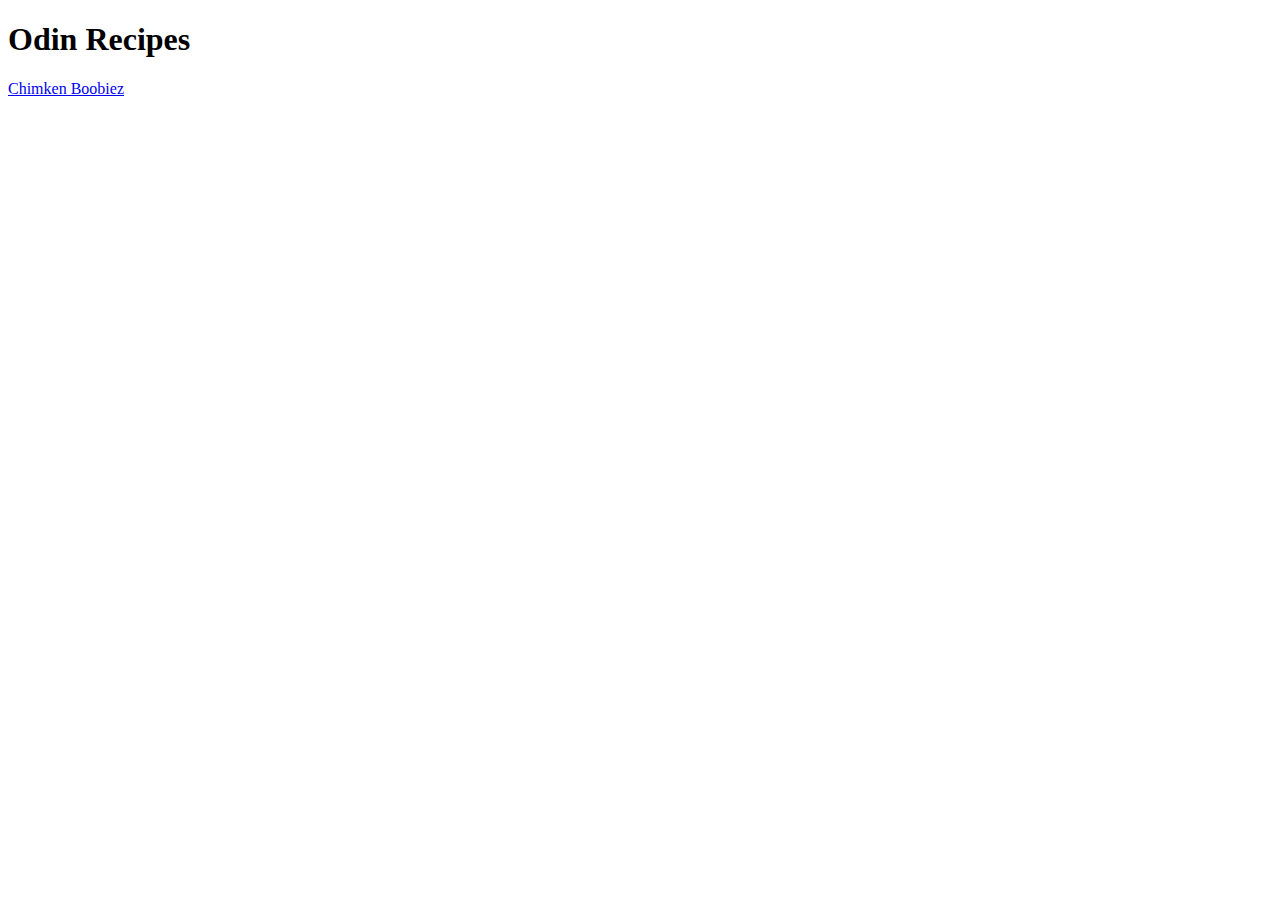
==== index.html @ fd86c334 "add recipes page chicken boobiez" ====
<!DOCTYPE html>
<html lang="en">
  <head>
    <meta charset="UTF-8" />
    <meta name="viewport" content="width=device-width, initial-scale=1.0" />
    <title>Document</title>
  </head>
  <body>
    <h1>Odin Recipes</h1>
    <a href="recipes/chimkenboobiez.html">Chimken Boobiez</a>
  </body>
</html>
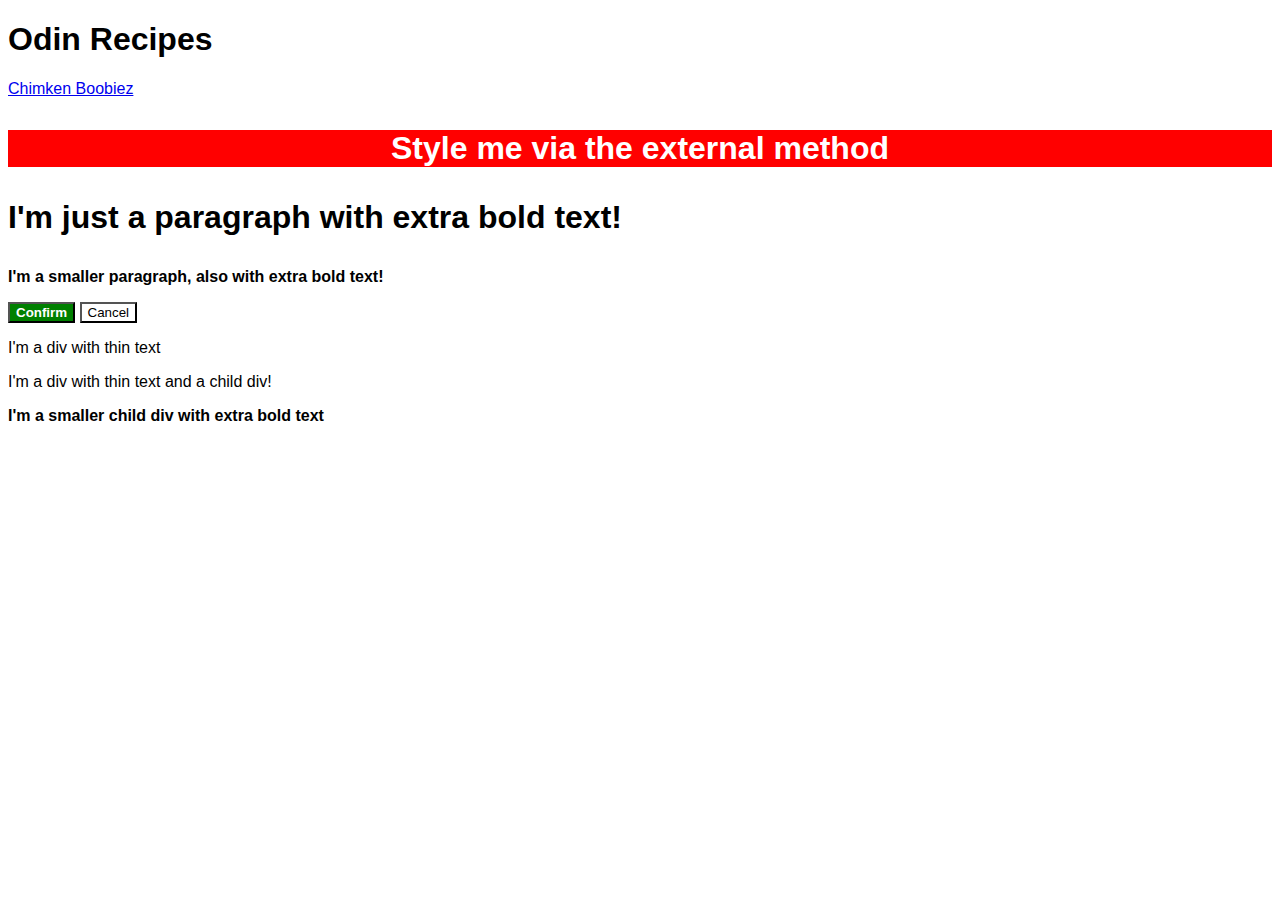
==== commit 5f471251: "add practiced css" ====
--- a/index.html
+++ b/index.html
@@ -3,10 +3,34 @@
   <head>
     <meta charset="UTF-8" />
     <meta name="viewport" content="width=device-width, initial-scale=1.0" />
+    <link rel="stylesheet" href="style.css" />
     <title>Document</title>
   </head>
   <body>
     <h1>Odin Recipes</h1>
     <a href="recipes/chimkenboobiez.html">Chimken Boobiez</a>
+    <div class="test">
+      <p>Style me via the external method</p>
+    </div>
+
+    <div class="one">
+      <p>I'm just a paragraph with extra bold text!</p>
+    </div>
+    <div class="two">
+      <p>I'm a smaller paragraph, also with extra bold text!</p>
+    </div>
+    <div class="buttons">
+      <button class="button1">Confirm</button>
+      <button class="button2">Cancel</button>
+    </div>
+    <div class="three">
+      <p>I'm a div with thin text</p>
+      <div class="firstchild">
+        <p>I'm a div with thin text and a child div!</p>
+      </div>
+      <div class="secondchild">
+        <p>I'm a smaller child div with extra bold text</p>
+      </div>
+    </div>
   </body>
 </html>
--- a/style.css
+++ b/style.css
@@ -0,0 +1,39 @@
+* {
+  font-family: Arial, Helvetica, sans-serif;
+}
+
+.test {
+  background-color: red;
+  color: white;
+  font-size: 32px;
+  text-align: center;
+  font-weight: bold;
+}
+.one {
+  font-size: 32px;
+  font-weight: bold;
+}
+
+.two {
+  font-size: 16px;
+  font-weight: bold;
+}
+.button1 {
+  background-color: green;
+  color: white;
+  font-weight: bold;
+}
+
+.button2 {
+  background-color: white;
+  color: black;
+}
+
+.three {
+  font-size: 20;
+}
+
+.three .secondchild {
+  font-size: 16px;
+  font-weight: bold;
+}
